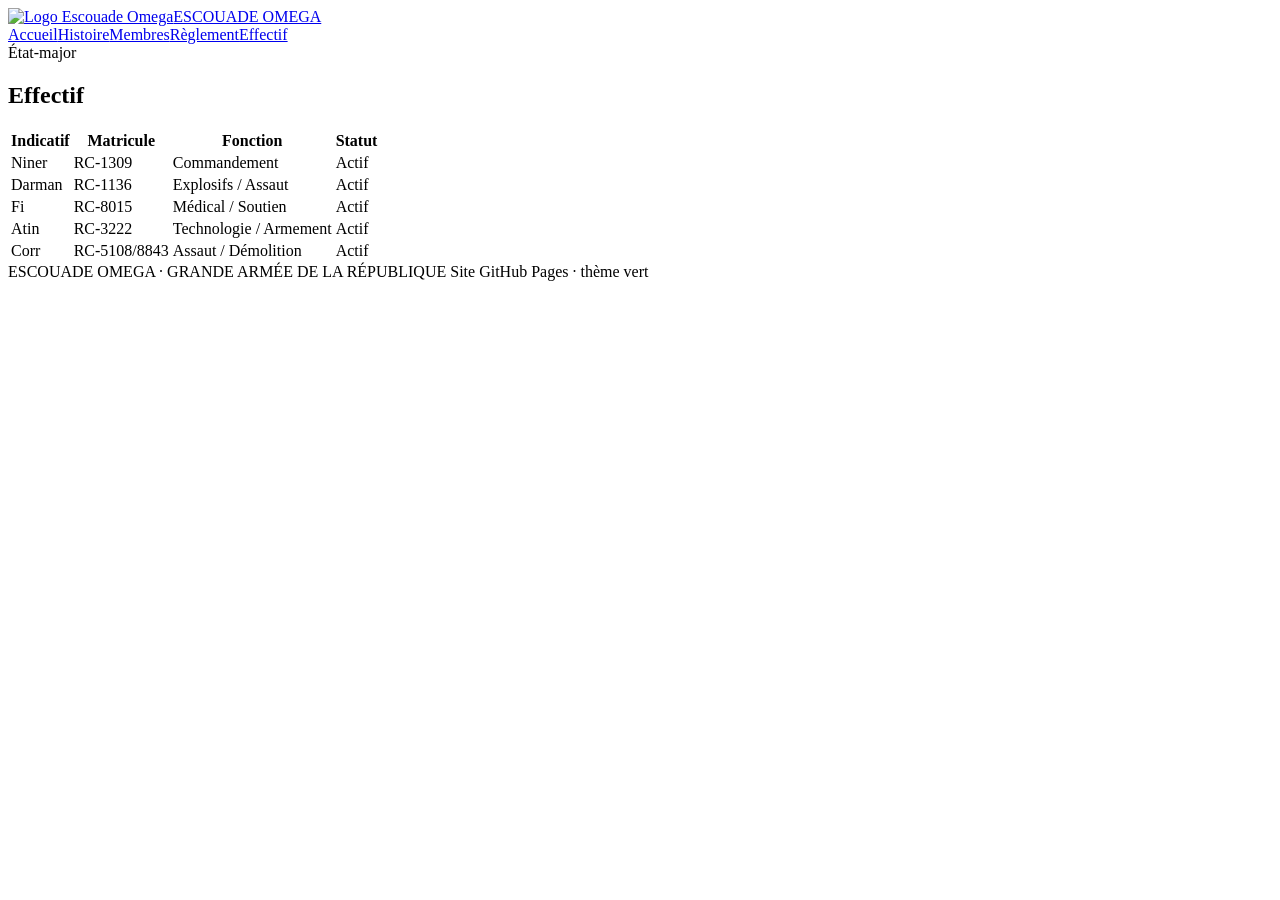
==== effectif.html @ b3c3af4a "Add files via upload" ====
<!doctype html>
<html lang="fr">
<head>
<meta charset="utf-8">
<meta name="viewport" content="width=device-width,initial-scale=1">
<meta name="theme-color" content="#07100a">
<meta name="description" content="Escouade Omega — site communautaire au style sci-fi militaire.">
<title>Effectif — Escouade Omega</title>
<link rel="stylesheet" href="assets/style.css">
</head>
<body>
<header class="site-header">
  <div class="container header-inner">
    <a class="brand" href="index.html"><img src="assets/logo.png" alt="Logo Escouade Omega"><span>ESCOUADE OMEGA</span></a>
    <nav class="nav"><a class="" href="index.html">Accueil</a><a class="" href="histoire.html">Histoire</a><a class="" href="membres.html">Membres</a><a class="" href="reglement.html">Règlement</a><a class="active" href="effectif.html">Effectif</a></nav>
  </div>
</header>
<main>
<section class="section">
  <div class="container">
    <div class="kicker">État-major</div><h1>Effectif</h1>
    <div class="table-wrap">
      <table>
        <thead><tr><th>Indicatif</th><th>Matricule</th><th>Fonction</th><th>Statut</th></tr></thead>
        <tbody>
          <tr><td>Niner</td><td>RC-1309</td><td>Commandement</td><td>Actif</td></tr>
          <tr><td>Darman</td><td>RC-1136</td><td>Explosifs / Assaut</td><td>Actif</td></tr>
          <tr><td>Fi</td><td>RC-8015</td><td>Médical / Soutien</td><td>Actif</td></tr>
          <tr><td>Atin</td><td>RC-3222</td><td>Technologie / Armement</td><td>Actif</td></tr>
          <tr><td>Corr</td><td>RC-5108/8843</td><td>Assaut / Démolition</td><td>Actif</td></tr>
        </tbody>
      </table>
    </div>
  </div>
</section>
</main>
<footer class="footer">
  <div class="container footer-inner">
    <span>ESCOUADE OMEGA · GRANDE ARMÉE DE LA RÉPUBLIQUE</span>
    <span>Site GitHub Pages · thème vert</span>
  </div>
</footer>
</body>
</html>
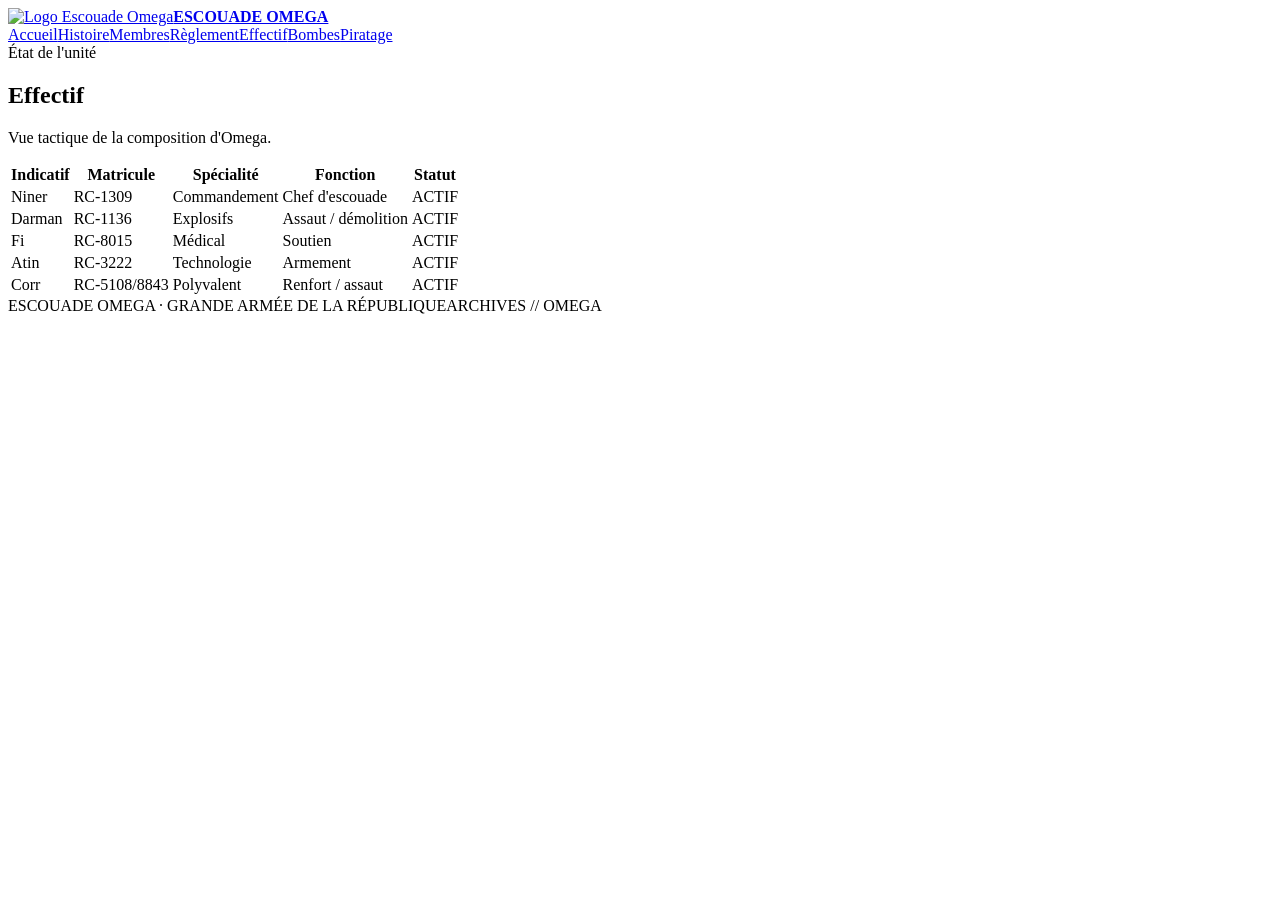
==== commit 804f176c: "Add files via upload" ====
--- a/effectif.html
+++ b/effectif.html
@@ -1,44 +1,16 @@
-<!doctype html>
-<html lang="fr">
-<head>
-<meta charset="utf-8">
-<meta name="viewport" content="width=device-width,initial-scale=1">
-<meta name="theme-color" content="#07100a">
-<meta name="description" content="Escouade Omega — site communautaire au style sci-fi militaire.">
-<title>Effectif — Escouade Omega</title>
-<link rel="stylesheet" href="assets/style.css">
-</head>
-<body>
-<header class="site-header">
-  <div class="container header-inner">
-    <a class="brand" href="index.html"><img src="assets/logo.png" alt="Logo Escouade Omega"><span>ESCOUADE OMEGA</span></a>
-    <nav class="nav"><a class="" href="index.html">Accueil</a><a class="" href="histoire.html">Histoire</a><a class="" href="membres.html">Membres</a><a class="" href="reglement.html">Règlement</a><a class="active" href="effectif.html">Effectif</a></nav>
-  </div>
-</header>
+<!doctype html><html lang="fr"><head><meta charset="utf-8"><meta name="viewport" content="width=device-width,initial-scale=1">
+<title>Effectif — Escouade Omega</title><link rel="stylesheet" href="assets/style.css"></head><body>
+<header><div class="container header"><a class="brand" href="index.html"><img src="assets/logo.png" alt="Logo Escouade Omega"><b>ESCOUADE OMEGA</b></a><nav><a class="" href="index.html">Accueil</a><a class="" href="histoire.html">Histoire</a><a class="" href="membres.html">Membres</a><a class="" href="reglement.html">Règlement</a><a class="active" href="effectif.html">Effectif</a><a class="" href="bombes.html">Bombes</a><a class="" href="piratage.html">Piratage</a></nav></div></header>
 <main>
-<section class="section">
-  <div class="container">
-    <div class="kicker">État-major</div><h1>Effectif</h1>
-    <div class="table-wrap">
-      <table>
-        <thead><tr><th>Indicatif</th><th>Matricule</th><th>Fonction</th><th>Statut</th></tr></thead>
-        <tbody>
-          <tr><td>Niner</td><td>RC-1309</td><td>Commandement</td><td>Actif</td></tr>
-          <tr><td>Darman</td><td>RC-1136</td><td>Explosifs / Assaut</td><td>Actif</td></tr>
-          <tr><td>Fi</td><td>RC-8015</td><td>Médical / Soutien</td><td>Actif</td></tr>
-          <tr><td>Atin</td><td>RC-3222</td><td>Technologie / Armement</td><td>Actif</td></tr>
-          <tr><td>Corr</td><td>RC-5108/8843</td><td>Assaut / Démolition</td><td>Actif</td></tr>
-        </tbody>
-      </table>
-    </div>
-  </div>
-</section>
-</main>
-<footer class="footer">
-  <div class="container footer-inner">
-    <span>ESCOUADE OMEGA · GRANDE ARMÉE DE LA RÉPUBLIQUE</span>
-    <span>Site GitHub Pages · thème vert</span>
-  </div>
-</footer>
-</body>
-</html>+<section class="page"><div class="container">
+<div class="page-head"><div class="kicker">État de l'unité</div><h1>Effectif</h1><p>Vue tactique de la composition d'Omega.</p></div>
+<div class="table"><table><thead><tr><th>Indicatif</th><th>Matricule</th><th>Spécialité</th><th>Fonction</th><th>Statut</th></tr></thead>
+<tbody>
+<tr><td>Niner</td><td>RC-1309</td><td>Commandement</td><td>Chef d'escouade</td><td class="status">ACTIF</td></tr>
+<tr><td>Darman</td><td>RC-1136</td><td>Explosifs</td><td>Assaut / démolition</td><td class="status">ACTIF</td></tr>
+<tr><td>Fi</td><td>RC-8015</td><td>Médical</td><td>Soutien</td><td class="status">ACTIF</td></tr>
+<tr><td>Atin</td><td>RC-3222</td><td>Technologie</td><td>Armement</td><td class="status">ACTIF</td></tr>
+<tr><td>Corr</td><td>RC-5108/8843</td><td>Polyvalent</td><td>Renfort / assaut</td><td class="status">ACTIF</td></tr>
+</tbody></table></div></div></section>
+</main><footer><div class="container footer"><span>ESCOUADE OMEGA · GRANDE ARMÉE DE LA RÉPUBLIQUE</span><span>ARCHIVES // OMEGA</span></div></footer>
+</body></html>
